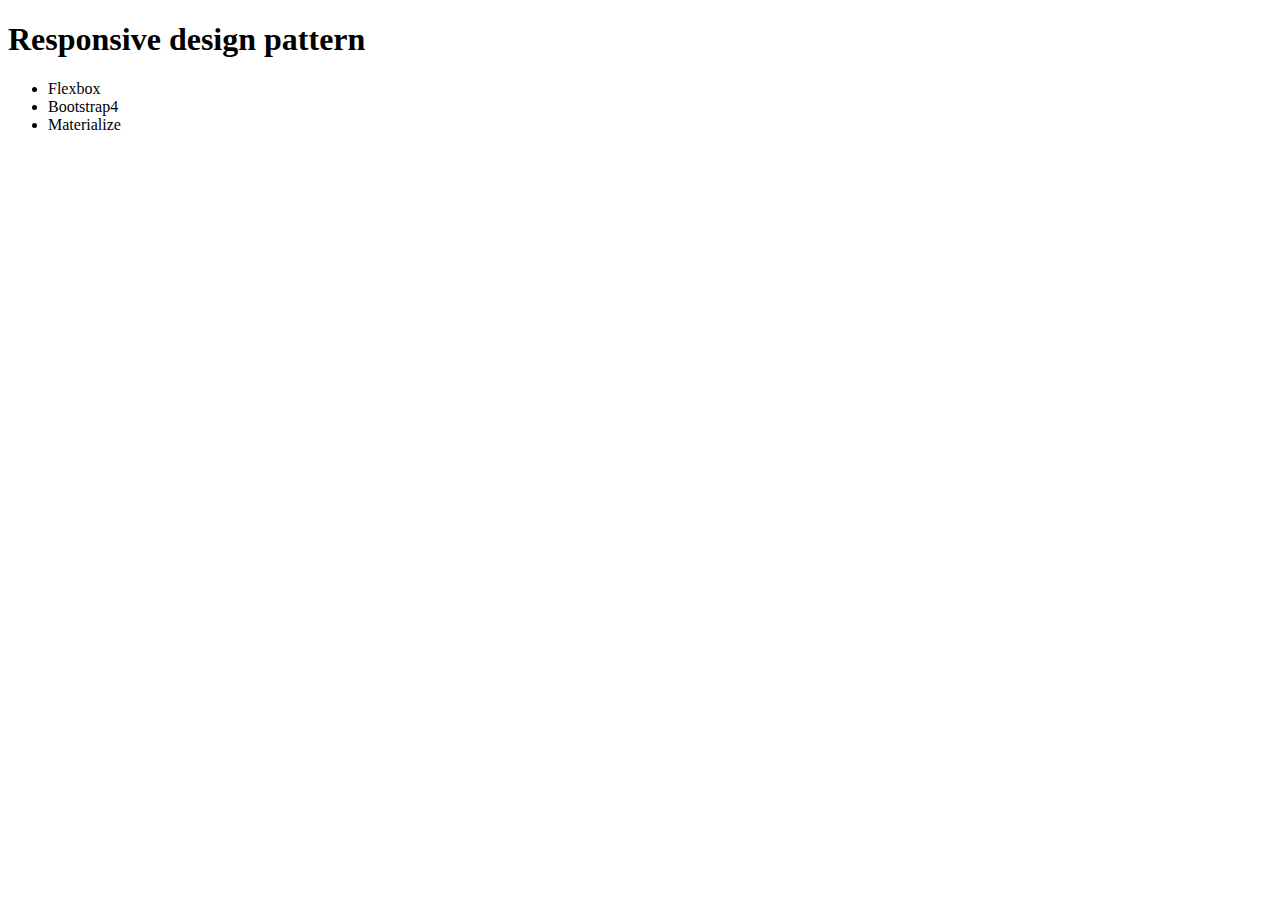
==== src/pages/flexbox.html @ 737666e4 "Init files" ====
<!doctype html>
<html lang="en">

<head>
    <meta charset="utf-8">
    <title>Ejercicio</title>
    <link rel="stylesheet" href="content/site.css">
    <meta name="viewport" content="width=device-width, initial-scale=1.0" />
</head>

<body>
    <header class="header-container">
        <nav></nav>
    </header>
    <main>
       <section>
            <h1 class="main-title">Responsive design pattern</h1>
            <ul>
                <li>
                    <a>Flexbox</a>
                </li>
                <li>
                    <a>Bootstrap4</a>
                </li>
                <li>
                    <a>Materialize</a>
                </li>
            </ul>
        </section>
    </main>
</body>

</html>
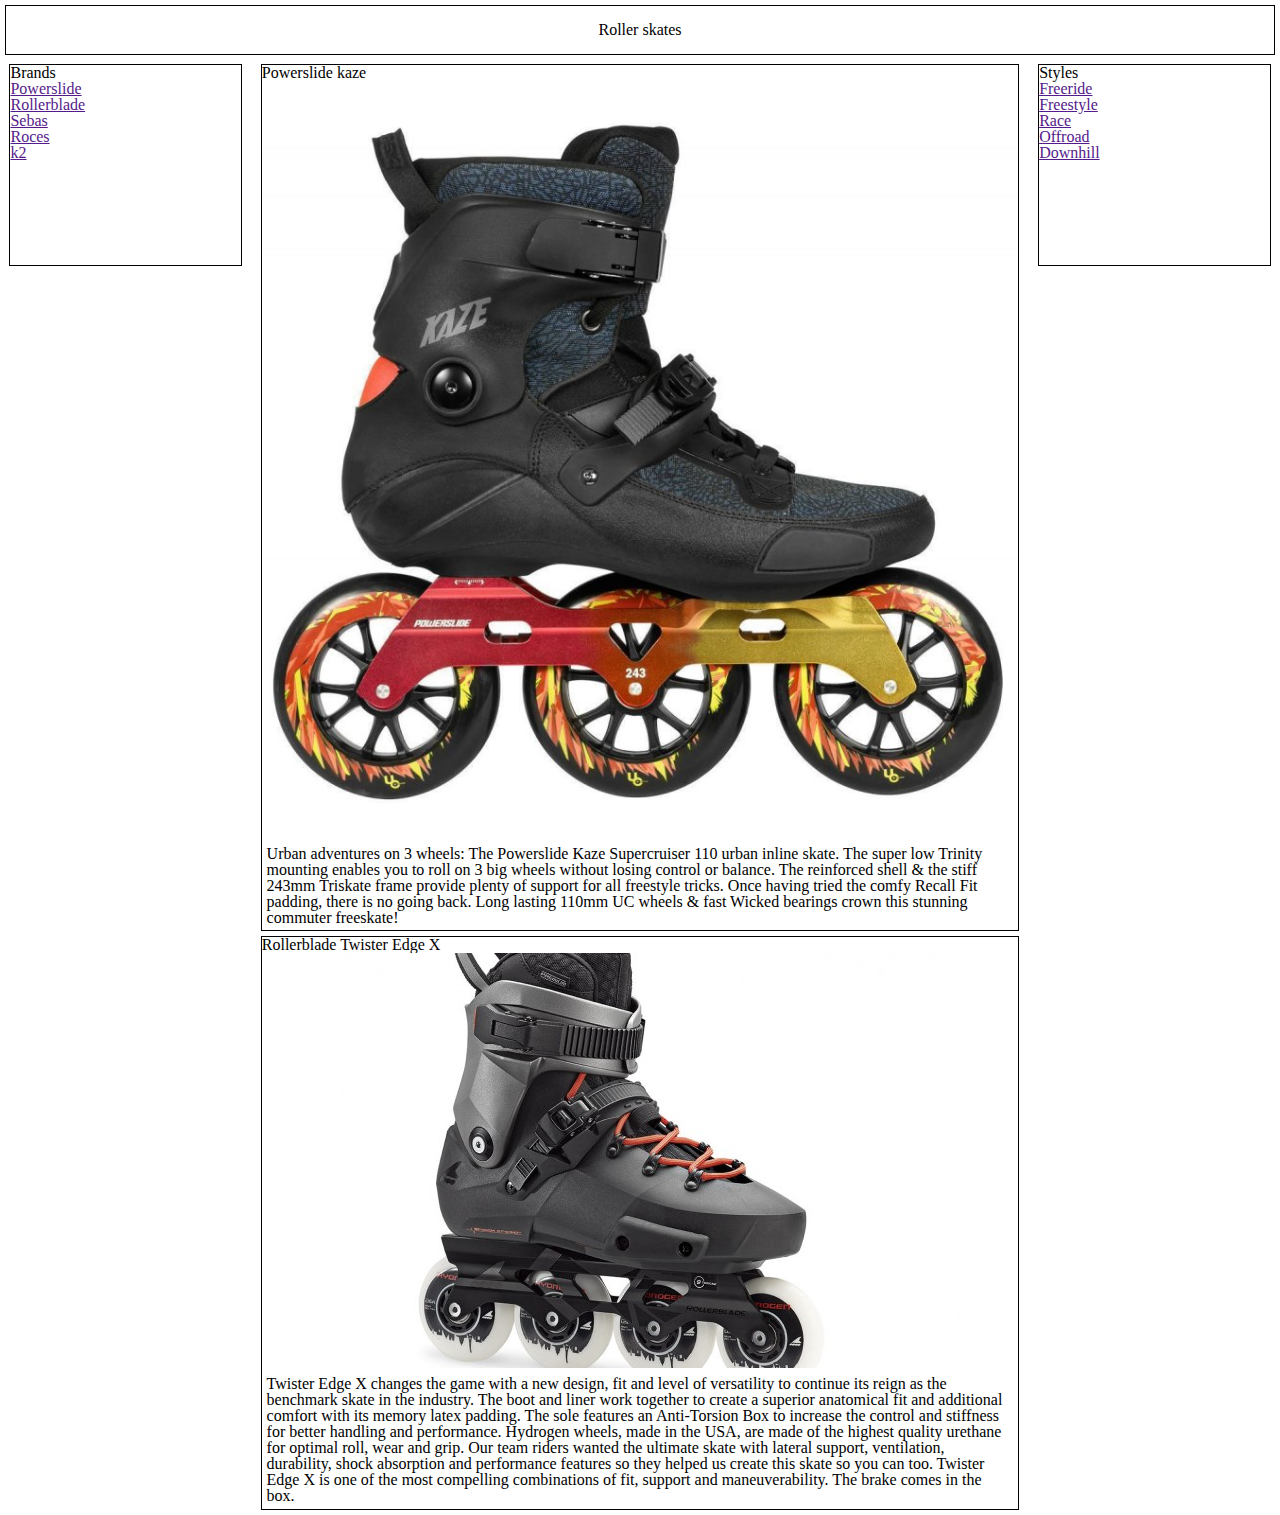
==== commit 6cd242dc: "Add content to flexbox example and a resetcss" ====
--- a/src/pages/flexbox.html
+++ b/src/pages/flexbox.html
@@ -3,30 +3,78 @@
 
 <head>
     <meta charset="utf-8">
-    <title>Ejercicio</title>
-    <link rel="stylesheet" href="content/site.css">
+    <title>Ejercicio-Flexbox</title>
+    <link rel="stylesheet" href="../content/reset.css">
+    <link rel="stylesheet" href="../content/siteFlexbox.css">
     <meta name="viewport" content="width=device-width, initial-scale=1.0" />
 </head>
 
 <body>
-    <header class="header-container">
-        <nav></nav>
+    <header>
+        <div class="headerContainer box">
+            <h1>Roller skates</h1>
+        </div>
     </header>
     <main>
-       <section>
-            <h1 class="main-title">Responsive design pattern</h1>
-            <ul>
-                <li>
-                    <a>Flexbox</a>
-                </li>
-                <li>
-                    <a>Bootstrap4</a>
-                </li>
-                <li>
-                    <a>Materialize</a>
-                </li>
-            </ul>
-        </section>
+        <div class="container">
+            <div class="c1 box">
+                <h2>Brands</h2>
+                <ul>
+                    <li>
+                        <a href="">Powerslide</a>
+                    </li>
+                    <li>
+                        <a href="">Rollerblade</a>
+                    </li>
+                    <li>
+                        <a href="">Sebas</a>
+                    </li>
+                    <li>
+                        <a href="">Roces</a>
+                    </li>
+                    <li>
+                        <a href="">k2</a>
+                    </li>
+                </ul>
+            </div>
+            <div class="c2">
+                <section class="box">
+                    <h2>Powerslide kaze</h2>
+                    <img src="../content/images/PowerslideKaze.jpg">
+                    <p>Urban adventures on 3 wheels: The Powerslide Kaze Supercruiser 110 urban inline skate. The super low
+                        Trinity mounting enables you to roll on 3 big wheels without losing control or balance. The reinforced
+                        shell & the stiff 243mm Triskate frame provide plenty of support for all freestyle tricks. Once having
+                        tried the comfy Recall Fit padding, there is no going back. Long lasting 110mm UC wheels & fast Wicked
+                        bearings crown this stunning commuter freeskate!</p>
+                </section>
+                <section class="box">
+                    <h2>Rollerblade Twister Edge X</h2>
+                    <img src="../content/images/RollerbladeTwisterEdge.jpg">
+                    <p>Twister Edge X changes the game with a new design, fit and level of versatility to continue its reign as the benchmark skate in the industry. The boot and liner work together to create a superior anatomical fit and additional comfort with its memory latex padding. The sole features an Anti-Torsion Box to increase the control and stiffness for better handling and performance. Hydrogen wheels, made in the USA, are made of the highest quality urethane for optimal roll, wear and grip. Our team riders wanted the ultimate skate with lateral support, ventilation, durability, shock absorption and performance features so they helped us create this skate so you can too. Twister Edge X is one of the most compelling combinations of fit, support and maneuverability. The brake comes in the box.</p>
+                </section>
+
+            </div>
+            <div class="c3 box">
+                <h2>Styles</h2>
+                <ul>
+                    <li>
+                        <a href="">Freeride</a>
+                    </li>
+                    <li>
+                        <a href="">Freestyle</a>
+                    </li>
+                    <li>
+                        <a href="">Race</a>
+                    </li>
+                    <li>
+                        <a href="">Offroad</a>
+                    </li>
+                    <li>
+                        <a href="">Downhill</a>
+                    </li>
+                </ul>
+            </div>
+        </div>
     </main>
 </body>
 
--- a/src/content/siteFlexbox.css
+++ b/src/content/siteFlexbox.css
@@ -0,0 +1,77 @@
+.headerContainer {
+  margin: 0.5em;
+  padding: 1em;
+}
+
+.container {
+  display: flex;
+  flex-direction: row;
+  flex-wrap: wrap;
+  justify-content: space-around;
+}
+
+h1 {
+  text-align: center;
+}
+
+.box {
+  border-style: solid;
+  border-width: 1px;
+  margin: 0.3em;
+}
+
+.box p {
+  padding: 0.3em;
+}
+
+.c1,
+.c2,
+.c3 {
+  width: 100%;
+}
+
+.c1 {
+  height: 200px;
+  order: 2;
+}
+.c2 {
+  order: 1;
+}
+.c3 {
+  height: 200px;
+  order: 3;
+}
+
+img {
+  max-width: 100%;
+  height: auto;
+}
+
+@media (min-width: 600px) {
+  .c1 {
+    width: 36%;
+    order: 1;
+  }
+
+  .c2 {
+    width: 60%;
+    order: 2;
+  }
+
+  .c3 {
+    width: 98%;
+    order: 3;
+  }
+}
+
+@media (min-width: 900px) {
+  .c1 {
+    width: 18%;
+  }
+  .c2 {
+    width: 60%;
+  }
+  .c3 {
+    width: 18%;
+  }
+}
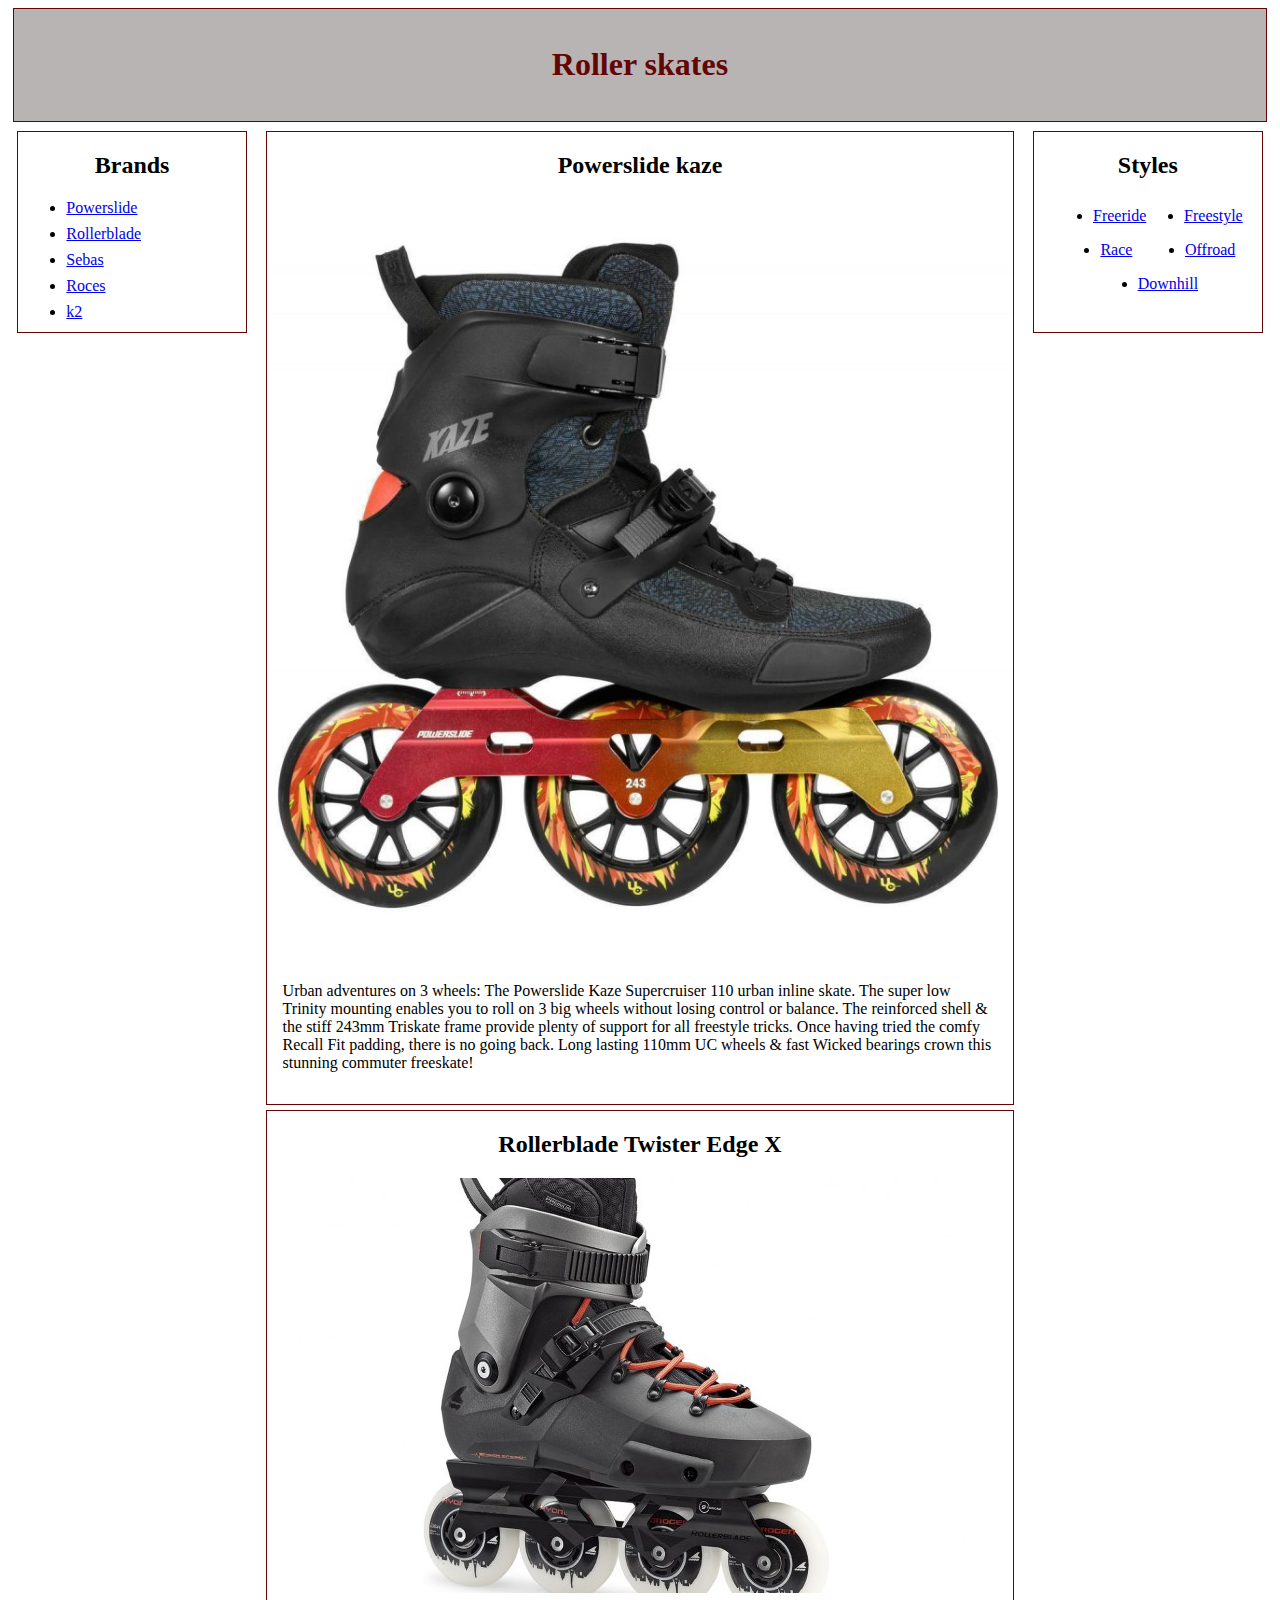
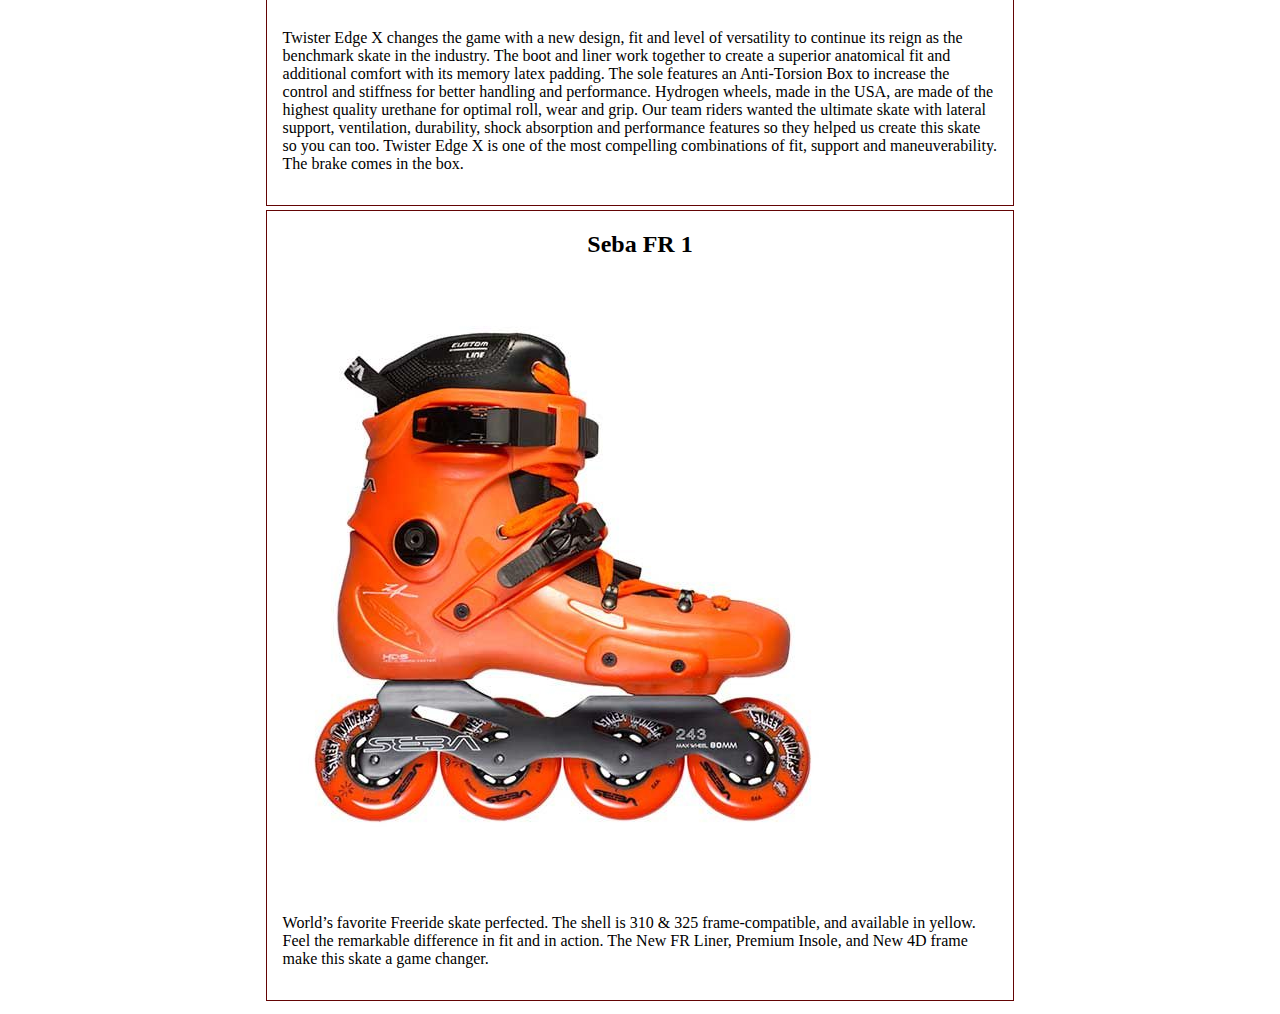
==== commit f4a5558e: "more functionality" ====
--- a/src/pages/flexbox.html
+++ b/src/pages/flexbox.html
@@ -4,7 +4,7 @@
 <head>
     <meta charset="utf-8">
     <title>Ejercicio-Flexbox</title>
-    <link rel="stylesheet" href="../content/reset.css">
+    <!-- <link rel="stylesheet" href="../content/reset.css"> -->
     <link rel="stylesheet" href="../content/siteFlexbox.css">
     <meta name="viewport" content="width=device-width, initial-scale=1.0" />
 </head>
@@ -21,19 +21,19 @@
                 <h2>Brands</h2>
                 <ul>
                     <li>
-                        <a href="">Powerslide</a>
+                        <a href="#">Powerslide</a>
                     </li>
                     <li>
-                        <a href="">Rollerblade</a>
+                        <a href="#">Rollerblade</a>
                     </li>
                     <li>
-                        <a href="">Sebas</a>
+                        <a href="#">Sebas</a>
                     </li>
                     <li>
-                        <a href="">Roces</a>
+                        <a href="#">Roces</a>
                     </li>
                     <li>
-                        <a href="">k2</a>
+                        <a href="#">k2</a>
                     </li>
                 </ul>
             </div>
@@ -50,27 +50,40 @@
                 <section class="box">
                     <h2>Rollerblade Twister Edge X</h2>
                     <img src="../content/images/RollerbladeTwisterEdge.jpg">
-                    <p>Twister Edge X changes the game with a new design, fit and level of versatility to continue its reign as the benchmark skate in the industry. The boot and liner work together to create a superior anatomical fit and additional comfort with its memory latex padding. The sole features an Anti-Torsion Box to increase the control and stiffness for better handling and performance. Hydrogen wheels, made in the USA, are made of the highest quality urethane for optimal roll, wear and grip. Our team riders wanted the ultimate skate with lateral support, ventilation, durability, shock absorption and performance features so they helped us create this skate so you can too. Twister Edge X is one of the most compelling combinations of fit, support and maneuverability. The brake comes in the box.</p>
+                    <p>Twister Edge X changes the game with a new design, fit and level of versatility to continue its reign
+                        as the benchmark skate in the industry. The boot and liner work together to create a superior anatomical
+                        fit and additional comfort with its memory latex padding. The sole features an Anti-Torsion Box to
+                        increase the control and stiffness for better handling and performance. Hydrogen wheels, made in
+                        the USA, are made of the highest quality urethane for optimal roll, wear and grip. Our team riders
+                        wanted the ultimate skate with lateral support, ventilation, durability, shock absorption and performance
+                        features so they helped us create this skate so you can too. Twister Edge X is one of the most compelling
+                        combinations of fit, support and maneuverability. The brake comes in the box.</p>
                 </section>
-
+                <section class="box">
+                    <h2>Seba FR 1</h2>
+                    <img src="../content/images/SebasFR1.jpg">
+                    <p>World’s favorite Freeride skate perfected. The shell is 310 & 325 frame-compatible, and available in
+                        yellow. Feel the remarkable difference in fit and in action. The New FR Liner, Premium Insole, and
+                        New 4D frame make this skate a game changer.</p>
+                </section>
             </div>
             <div class="c3 box">
                 <h2>Styles</h2>
-                <ul>
+                <ul class="container">
                     <li>
-                        <a href="">Freeride</a>
+                        <a href="#">Freeride</a>
                     </li>
                     <li>
-                        <a href="">Freestyle</a>
+                        <a href="#">Freestyle</a>
                     </li>
                     <li>
-                        <a href="">Race</a>
+                        <a href="#">Race</a>
                     </li>
                     <li>
-                        <a href="">Offroad</a>
+                        <a href="#">Offroad</a>
                     </li>
                     <li>
-                        <a href="">Downhill</a>
+                        <a href="#">Downhill</a>
                     </li>
                 </ul>
             </div>
--- a/src/content/siteFlexbox.css
+++ b/src/content/siteFlexbox.css
@@ -1,6 +1,8 @@
 .headerContainer {
   margin: 0.5em;
   padding: 1em;
+  background-color: rgb(184, 180, 180);
+  color: rgb(100, 5, 5);
 }
 
 .container {
@@ -17,11 +19,20 @@
 .box {
   border-style: solid;
   border-width: 1px;
+  border-color: rgb(100, 5, 5);
   margin: 0.3em;
 }
 
 .box p {
-  padding: 0.3em;
+  padding: 1em;
+}
+
+.box h2{
+text-align: center;
+}
+
+.container li{
+  margin: 0.5em;
 }
 
 .c1,
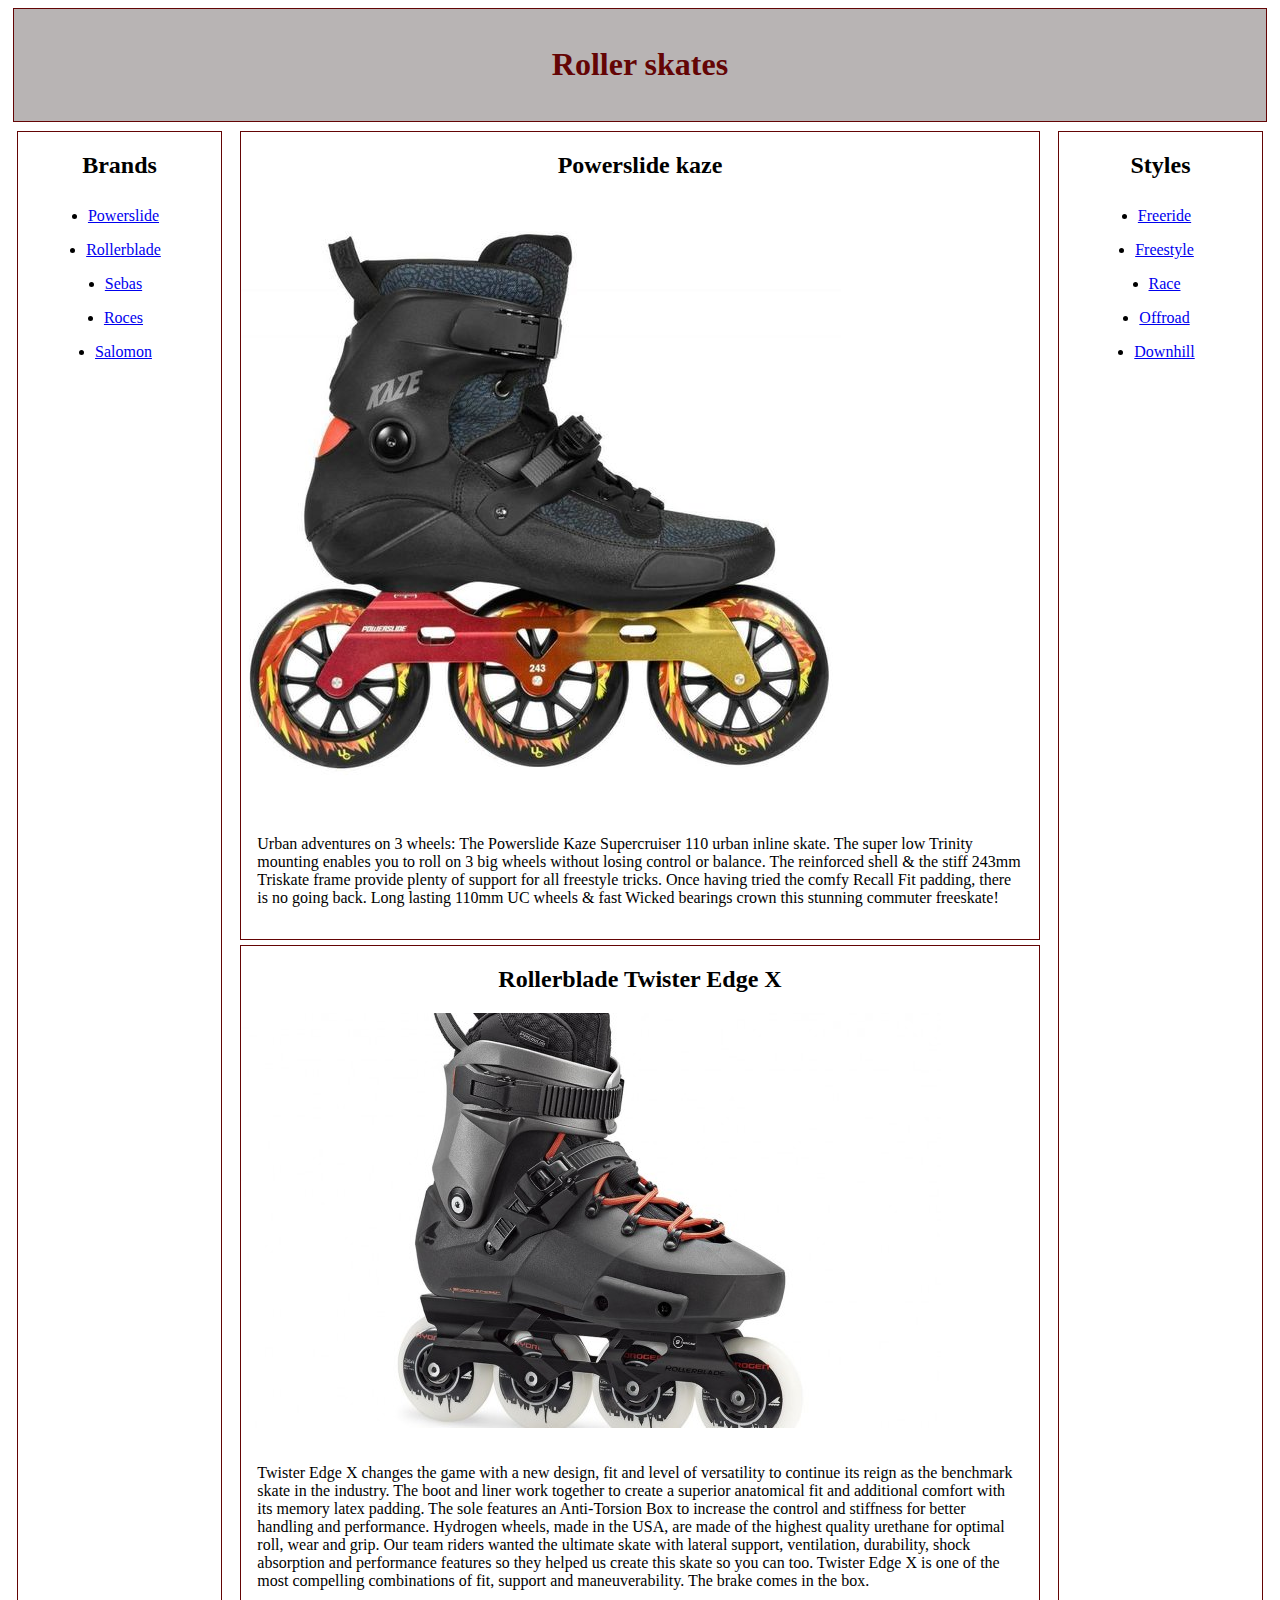
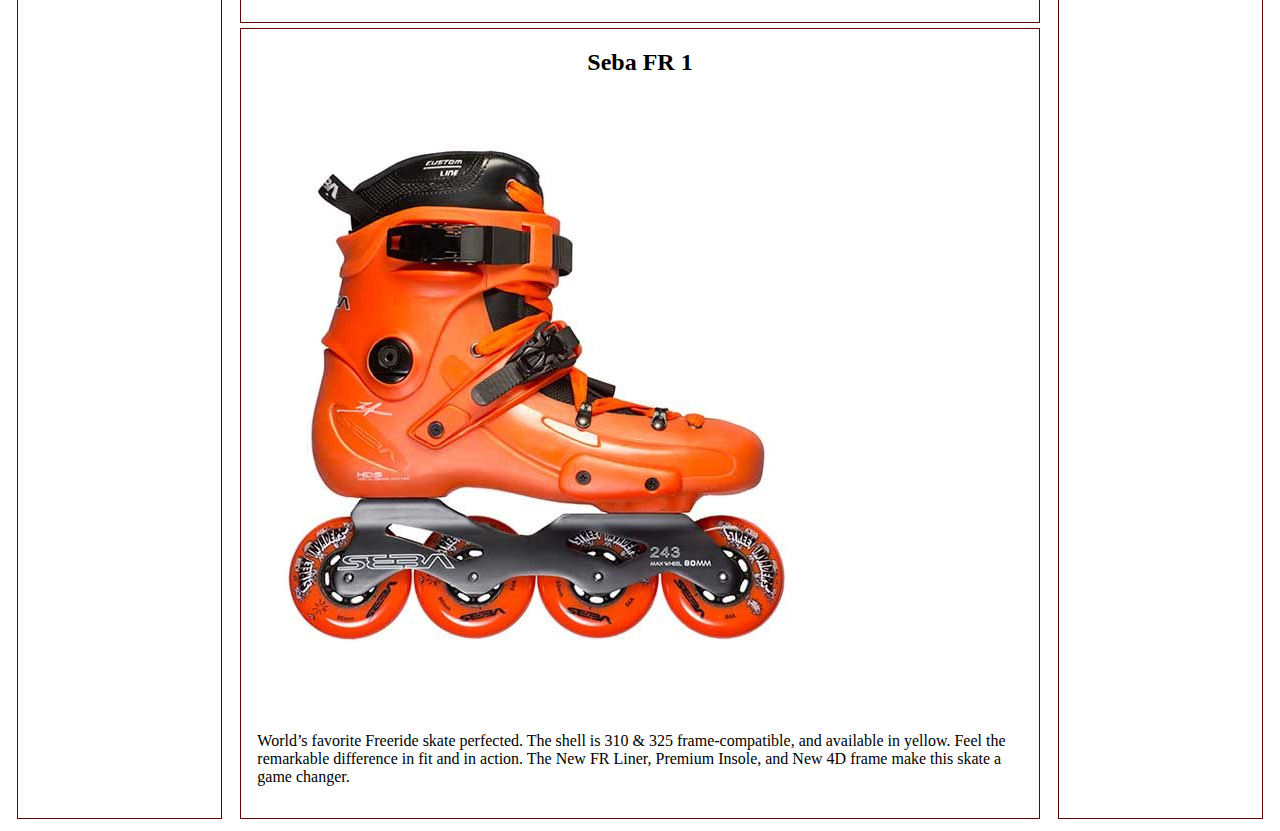
==== commit a8bdbc06: "bootstrap page implemented" ====
--- a/src/pages/flexbox.html
+++ b/src/pages/flexbox.html
@@ -19,7 +19,7 @@
         <div class="container">
             <div class="c1 box">
                 <h2>Brands</h2>
-                <ul>
+                <ul class="container">
                     <li>
                         <a href="#">Powerslide</a>
                     </li>
@@ -33,7 +33,7 @@
                         <a href="#">Roces</a>
                     </li>
                     <li>
-                        <a href="#">k2</a>
+                        <a href="#">Salomon</a>
                     </li>
                 </ul>
             </div>
--- a/src/content/siteFlexbox.css
+++ b/src/content/siteFlexbox.css
@@ -27,12 +27,13 @@
   padding: 1em;
 }
 
-.box h2{
-text-align: center;
+.box h2 {
+  text-align: center;
 }
 
-.container li{
+.container li {
   margin: 0.5em;
+  margin-right: 2.5em;
 }
 
 .c1,
@@ -42,14 +43,14 @@
 }
 
 .c1 {
-  height: 200px;
+  /* height: 200px; */
   order: 2;
 }
 .c2 {
   order: 1;
 }
 .c3 {
-  height: 200px;
+  /* height: 200px; */
   order: 3;
 }
 
@@ -60,12 +61,12 @@
 
 @media (min-width: 600px) {
   .c1 {
-    width: 36%;
+    width: 24%;
     order: 1;
   }
 
   .c2 {
-    width: 60%;
+    width: 73%;
     order: 2;
   }
 
@@ -77,12 +78,12 @@
 
 @media (min-width: 900px) {
   .c1 {
-    width: 18%;
+    width: 16%;
   }
   .c2 {
-    width: 60%;
+    width: 64%;
   }
   .c3 {
-    width: 18%;
+    width: 16%;
   }
 }
